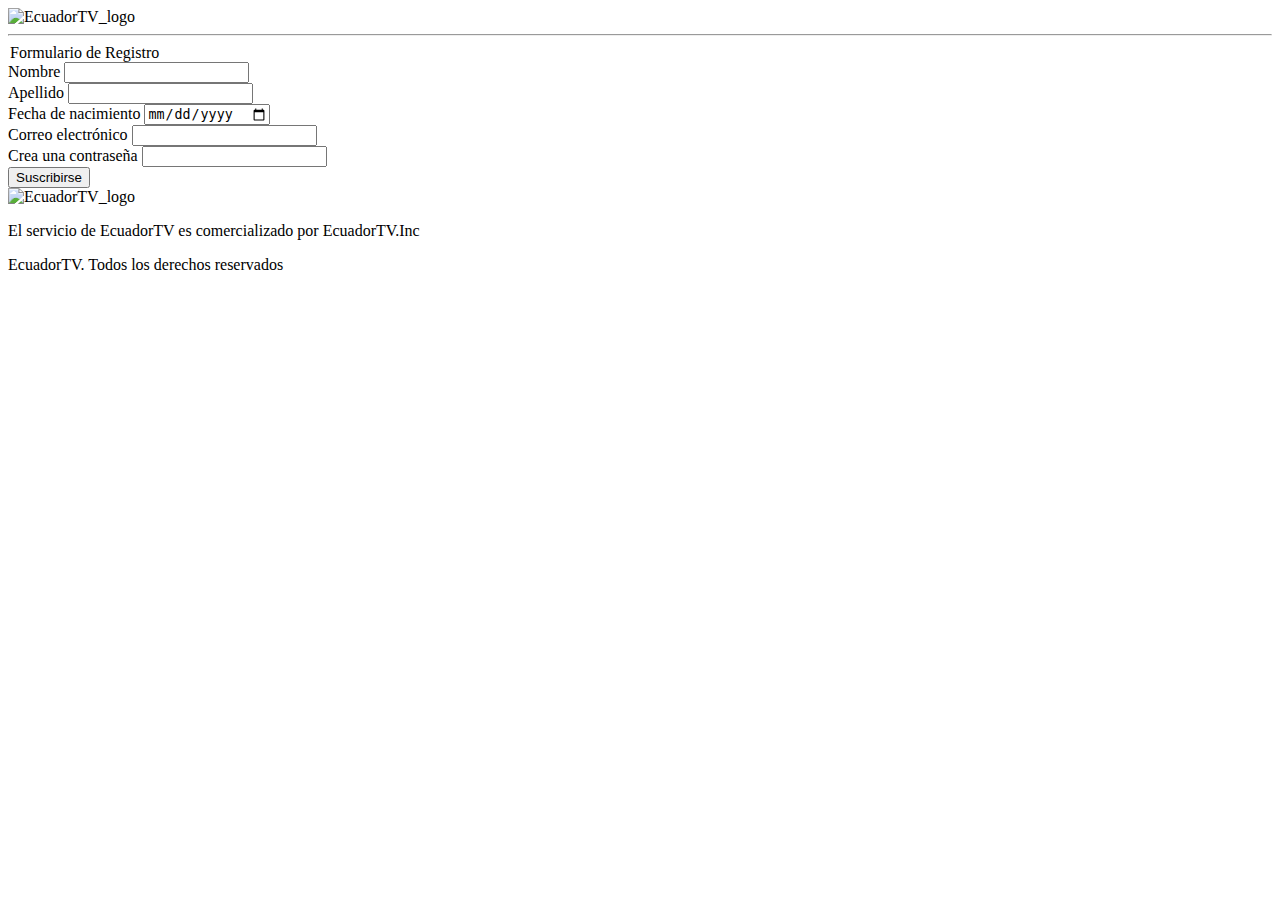
==== src/main/resources/templates/formulario.html @ 6aa51c1b "Primer commit" ====
<!DOCTYPE html>
<html lang="en">
<head>
    <meta charset="UTF-8">
    <title>EcuadorTV</title>
    <link href="https://cdn.jsdelivr.net/npm/bootstrap@5.3.1/dist/css/bootstrap.min.css" rel="stylesheet" integrity="sha384-4bw+/aepP/YC94hEpVNVgiZdgIC5+VKNBQNGCHeKRQN+PtmoHDEXuppvnDJzQIu9" crossorigin="anonymous">
    <link rel="stylesheet" th:href="@{/css/bootstrap.min.css}">
    <link rel="stylesheet" th:href="@{/css/style.css}">
</head>
<body>
<header>
    <img th:src="@{/images/EcuadorTV_logo.png}" class="img-fluid logo" alt="EcuadorTV_logo">
    <hr>
</header>
<section>
    <form class="formulario" object="usuario">
        <legend>Formulario de Registro</legend>
        <div class="mb-3">
            <label for="nombre" class="form-label">Nombre</label>
            <input type="text" class="form-control" id="nombre">
        </div>
        <div class="mb-3">
            <label for="apellido" class="form-label">Apellido</label>
            <input type="text" class="form-control" id="apellido">
        </div>
        <div class="mb-3">
            <label for="fechaNacimiento" class="form-label">Fecha de nacimiento</label>
            <input type="date" class="form-control" id="fechaNacimiento">
        </div>
        <div class="mb-3">
            <label for="exampleInputEmail1" class="form-label">Correo electrónico</label>
            <input type="email" class="form-control" id="exampleInputEmail1" aria-describedby="emailHelp">
        </div>
        <div class="mb-3">
            <label for="exampleInputPassword1" class="form-label">Crea una contraseña</label>
            <input type="password" class="form-control" id="exampleInputPassword1">
        </div>
        <button type="submit" class="btn btn-light">Suscribirse</button>
    </form>
</section>
<div class="contenedorFooter">
    <footer>
        <div class="derechos">
            <img th:src="@{/images/EcuadorTV_logo.png}" class="img-fluid logo" alt="EcuadorTV_logo">
            <p>
                El servicio de EcuadorTV es comercializado por EcuadorTV.Inc
            </p>
            <p>
                EcuadorTV. Todos los derechos reservados
            </p>
        </div>
    </footer>
</div>
<script src="https://cdn.jsdelivr.net/npm/bootstrap@5.3.1/dist/js/bootstrap.bundle.min.js" integrity="sha384-HwwvtgBNo3bZJJLYd8oVXjrBZt8cqVSpeBNS5n7C8IVInixGAoxmnlMuBnhbgrkm" crossorigin="anonymous"></script>
</body>
</html>
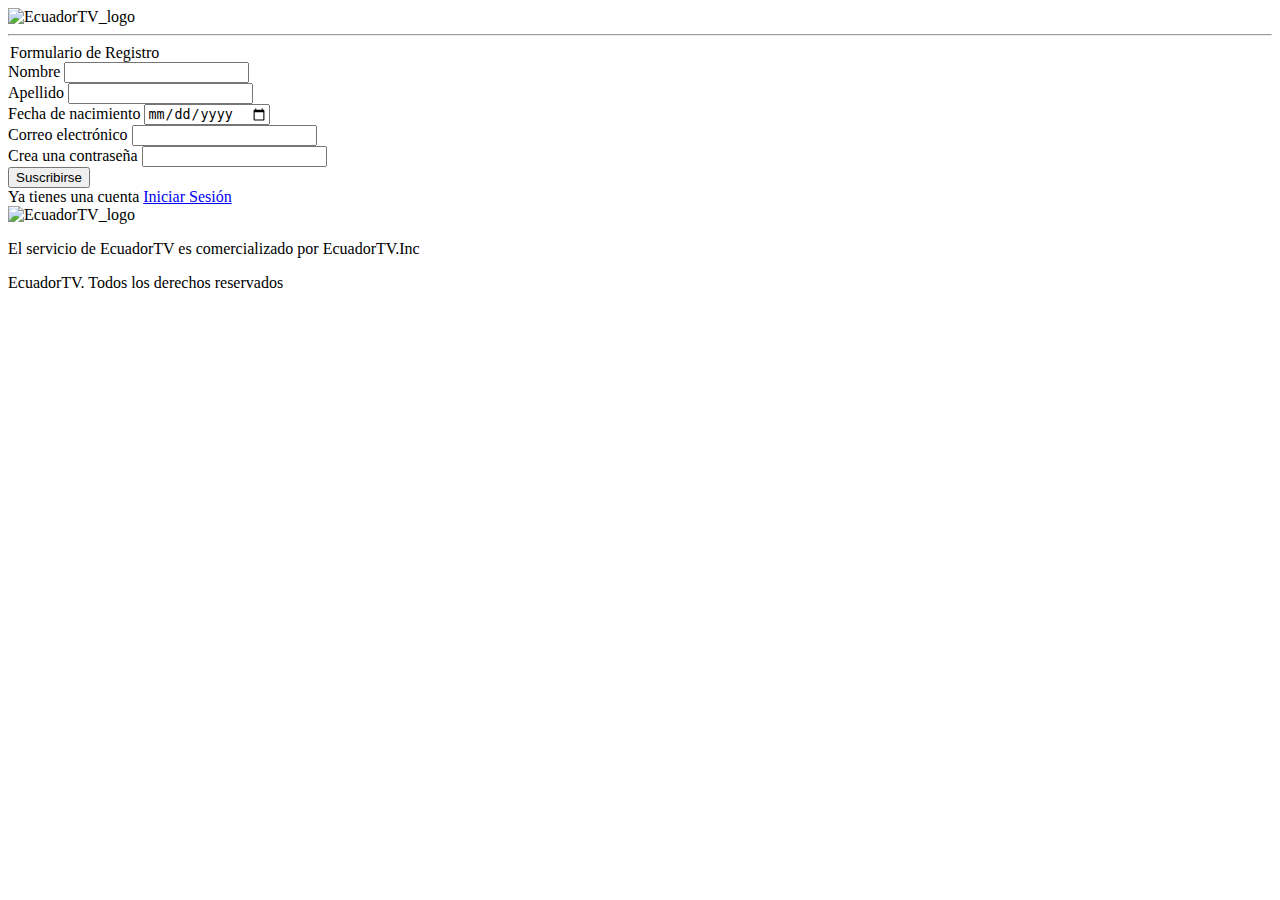
==== commit bbcd9ee7: "Actualizacion3" ====
--- a/src/main/resources/templates/formulario.html
+++ b/src/main/resources/templates/formulario.html
@@ -13,29 +13,34 @@
     <hr>
 </header>
 <section>
-    <form class="formulario" object="usuario">
-        <legend>Formulario de Registro</legend>
+    <form class="formulario" method="post" th:object="${usuario}">
+        <legend class="titulo">Formulario de Registro</legend>
         <div class="mb-3">
             <label for="nombre" class="form-label">Nombre</label>
-            <input type="text" class="form-control" id="nombre">
+            <input type="text" class="form-control" id="nombre" th:field="*{nombre}">
         </div>
         <div class="mb-3">
             <label for="apellido" class="form-label">Apellido</label>
-            <input type="text" class="form-control" id="apellido">
+            <input type="text" class="form-control" id="apellido" th:field="*{apellido}">
         </div>
         <div class="mb-3">
             <label for="fechaNacimiento" class="form-label">Fecha de nacimiento</label>
-            <input type="date" class="form-control" id="fechaNacimiento">
+            <input type="date" class="form-control" id="fechaNacimiento" th:field="*{fechaNacimiento}">
         </div>
         <div class="mb-3">
             <label for="exampleInputEmail1" class="form-label">Correo electrónico</label>
-            <input type="email" class="form-control" id="exampleInputEmail1" aria-describedby="emailHelp">
+            <input type="email" class="form-control" id="exampleInputEmail1" aria-describedby="emailHelp" th:field="*{correo}">
         </div>
         <div class="mb-3">
             <label for="exampleInputPassword1" class="form-label">Crea una contraseña</label>
-            <input type="password" class="form-control" id="exampleInputPassword1">
+            <input type="password" class="form-control" id="exampleInputPassword1" th:field="*{contrasenia}">
         </div>
-        <button type="submit" class="btn btn-light">Suscribirse</button>
+        <div class="d-grid gap-2">
+            <button type="submit" class="btn btn-success">Suscribirse</button>
+        </div>
+        <div>
+            Ya tienes una cuenta <a class="nav-link" href="/">Iniciar Sesión</a>
+        </div>
     </form>
 </section>
 <div class="contenedorFooter">
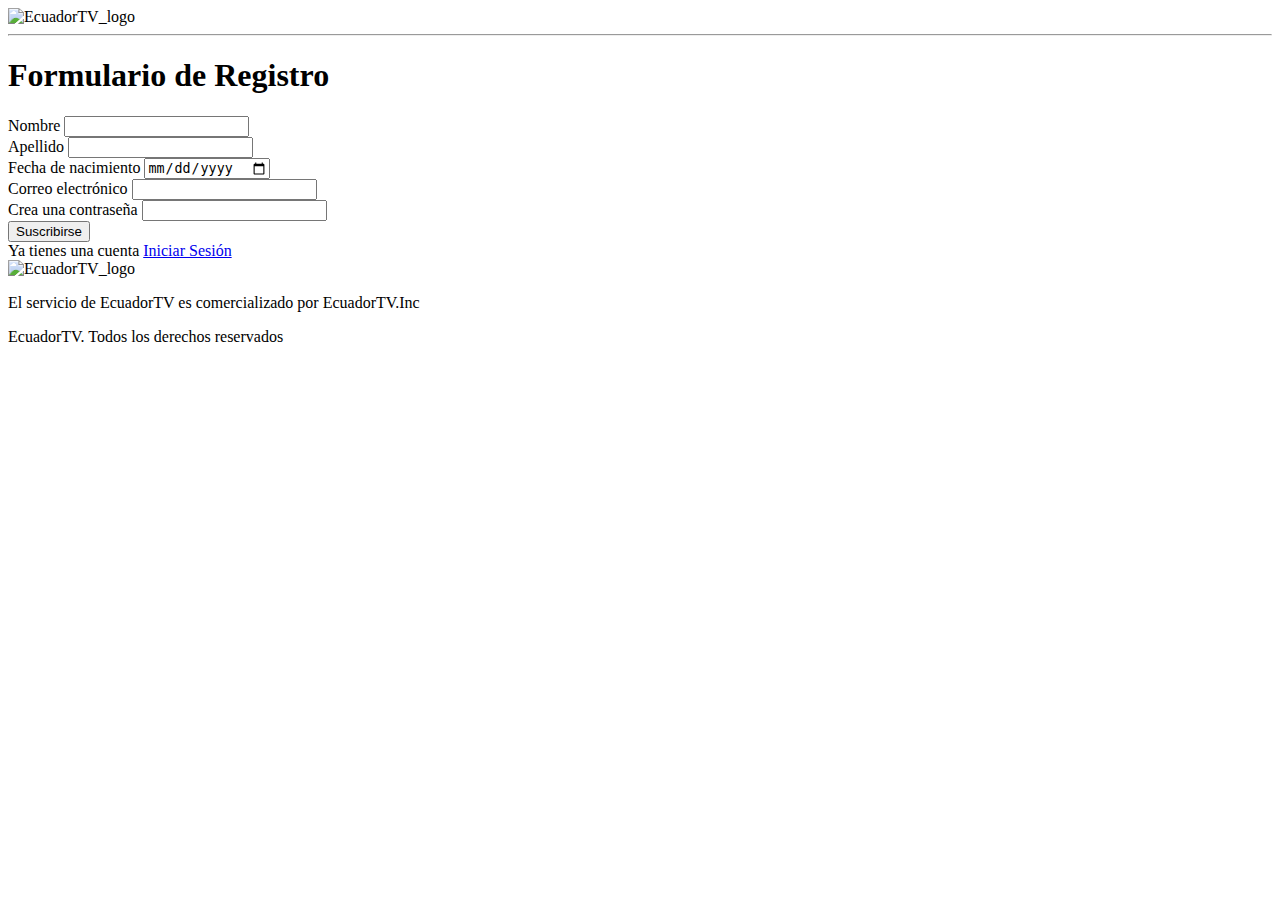
==== commit 62772ae6: "Actualizacion4" ====
--- a/src/main/resources/templates/formulario.html
+++ b/src/main/resources/templates/formulario.html
@@ -14,7 +14,7 @@
 </header>
 <section>
     <form class="formulario" method="post" th:object="${usuario}">
-        <legend class="titulo">Formulario de Registro</legend>
+        <h1 class="titulo">Formulario de Registro</h1>
         <div class="mb-3">
             <label for="nombre" class="form-label">Nombre</label>
             <input type="text" class="form-control" id="nombre" th:field="*{nombre}">
